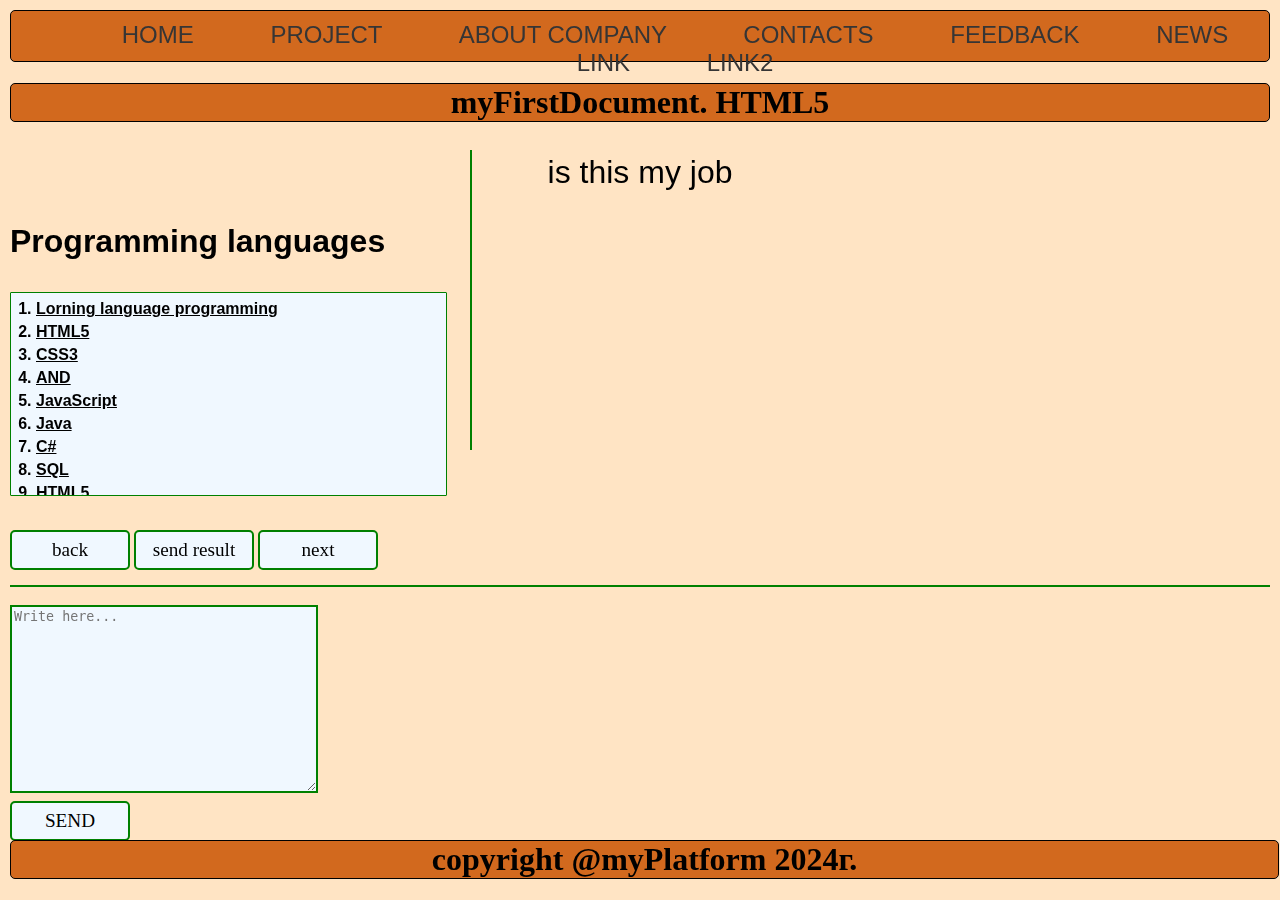
==== index.html @ b18f30b6 "update index.html file" ====
<!DOCTYPE html>
<html lang="en">
  <head>
    <meta charset="UTF-8" />
    <meta name="viewport" content="width=device-width, initial-scale=1.0" />
    <link rel="stylesheet" href="main.css" />
    <script src="myFirst2.js"></script>
    <title>myFirstDocument.HTML</title>
  </head>
  <body>
    <!-- Если кто-то видет этот код, то знайте, я просто трерируюсь -->
    <div class="header_panel">
      <a href="#">Home</a>
      <a href="#">Project</a>
      <a href="#">About company </a>
      <a href="#">Contacts</a>
      <a href="#">Feedback</a>
      <a href="#">News</a>
      <a href="#">Link</a>
      <a href="#">Link2</a>
    </div>
  <div>
    <h1>myFirstDocument. HTML5</h1>
    <p>is this my job</p>
    <div>
      <p class="title_languages">Programming languages</p>
      <ul title="Выберите из списка.">
        <li>Lorning language programming</li>
        <li>HTML5</li>
        <li>CSS3</li>
        <li>AND</li>
        <li>JavaScript</li>
        <li>Java</li>
        <li>C#</li>
        <li>SQL</li>
        <li>HTML5</li>
        <li>CSS3</li>
        <li>AND</li>
        <li>JavaScript</li>
        <li>Java</li>
        <li>C#</li>
        <li>SQL</li>
        <li>C</li>
        <li>C++</li>
        <li>F#</li>
        <li>Python</li>
        <li>Ruby</li>
        <li>MongoDB</li>
        <li>PostgreSQL</li>
        <li>Object-c</li>
      </ul>
      <div class="vertical_border"></div>
      
    <br />
    <button class="btn_back">back</button><button
      type="reset"
      title="Нажмите на кнопку, чтобы перезагрузить страницу."
    >
      send result
    </button>
    <button type="reset">next</reset></button>
    <div class="border_bottom"></div>
    <br>
    <textarea name="" id="" cols="30" rows="10" placeholder="Write here..."></textarea>
    <br>
    <button type="reset" class="btn_send">SEND</button>
    <h1 class="footer">copyright @myPlatform 2024г.</h1>
    </div>

  </div>
  </body>
</html>
---- main.css ----
/*****************general style CSS3 for myFirstProject*****************/
/* Если кто видит этот кто, то знайте, я просто тренируюсь*/
body {
  margin: 0px;
  padding: 10px;
  background-color: bisque;
}

p {
  font-family: Verdana, Geneva, Tahoma, sans-serif;
  font-size: 2em;
  text-align: center;
}

.title_languages {
  text-align: left;
  font-weight: bold;
}
ul {
  list-style-type: decimal;
  font-family: Arial, Helvetica, sans-serif;
  font-size: 1em;
  font-weight: bold;
  padding: 2px 0 0 25px;
  border: 1px solid green;
  width: 410px;
  height: 200px;
  border-radius: 1px;
  background-color: aliceblue;
  overflow: scroll;
}
ul:hover {
  background-color: rgb(189, 220, 248);
  cursor: grab;
}
li {
  padding-top: 5px;
  text-decoration: underline;
}

h1 {
  text-align: center;
  background-color: chocolate;
  border: 1px solid rgb(0, 0, 0);
  border-radius: 5px;
}

button {
  width: 120px;
  height: 40px;
  font-family: Cambria, Cochin, Georgia, Times, "Times New Roman", serif;
  color: rgb(0, 0, 0);
  font-size: 1.2em;
  border: 2px solid green;
  border-radius: 5px;
  cursor: pointer;
  background-color: aliceblue;
}
button:hover {
  font-weight: bold;
  border: 3px solid green;
  background-color: rgb(214, 220, 225);
}

.btn_back {
  margin-right: 4px;
}

.border_bottom {
  margin-top: 15px;
  width: auto;
  border: 1px solid green;
}

.vertical_border {
  border-right: 2px solid green;
  height: 300px;
  /* width: 2px; */
  padding-left: 50px;
  position: absolute;
  left: 420px;
  top: 150px;
}
/* Футер*/
.footer {
  position: absolute;
  bottom: 0px;
  width: 99%;
}
/*Поле для ввода текста*/

textarea {
  width: 300px;
  height: 180px;
  border: 2px solid green;
  background-color: aliceblue;
}

.btn_send {
  margin-top: 4px;
}

.btn_p {
  text-align: left;
  font-size: 1.1em;
  font-family: "Segoe UI", Tahoma, Geneva, Verdana, sans-serif;
}
.header_panel {
  min-width: 500px;
  height: 40px;

  background-color: chocolate;
  border: 1px solid rgb(0, 0, 0);
  border-radius: 5px;
  font-size: 1.5em;
  font-family: Arial, Helvetica, sans-serif;
  text-transform: uppercase;
  text-align: center;
  padding-top: 10px;
}

.header_panel a {
  padding-left: 70px;
  color: #363535;
  text-decoration: none;
  margin: auto;
}
.header_panel a:hover {
  color: #000000;
  text-decoration: underline;
}
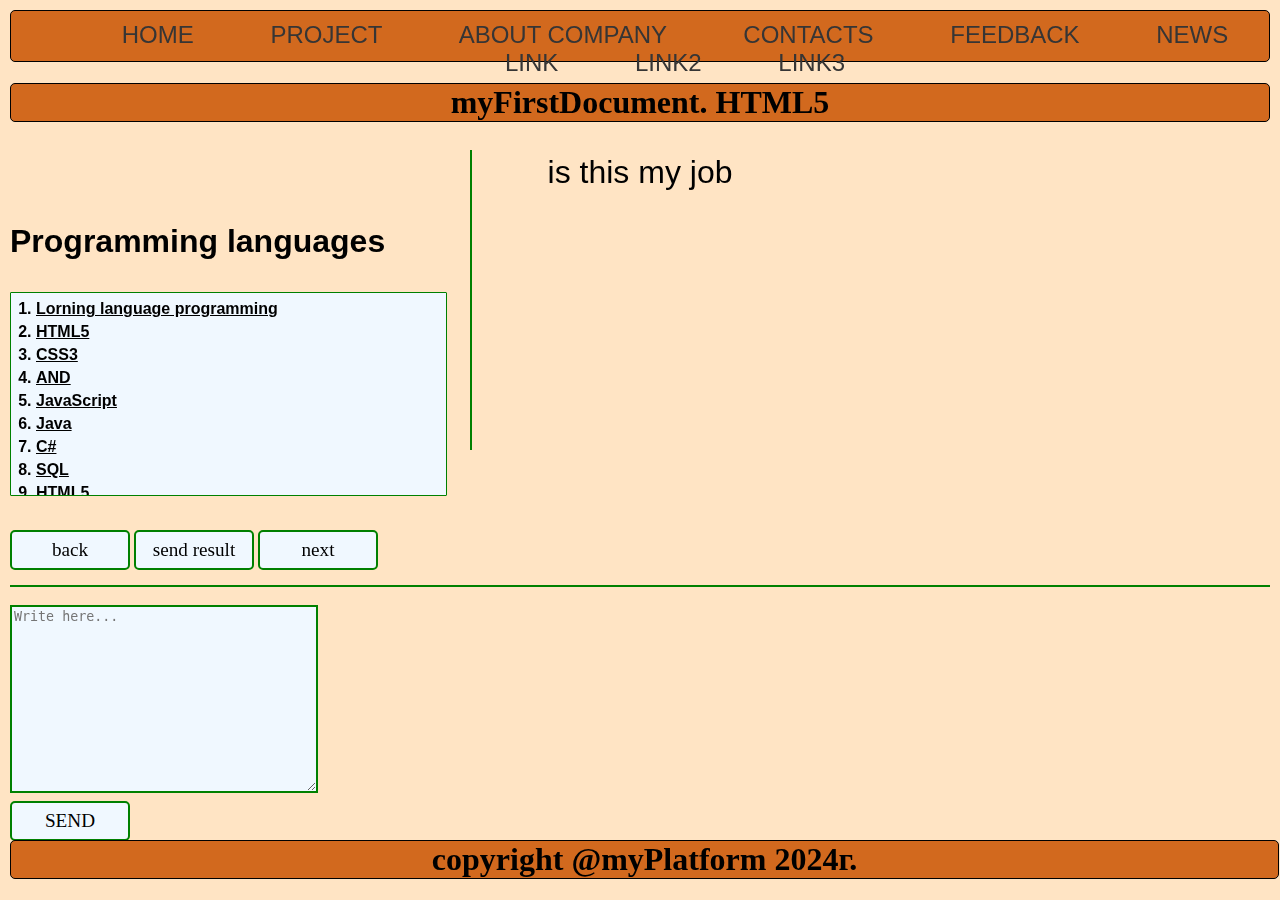
==== commit 0c126d8f: "update index.html" ====
--- a/index.html
+++ b/index.html
@@ -18,6 +18,7 @@
       <a href="#">News</a>
       <a href="#">Link</a>
       <a href="#">Link2</a>
+      <a href="#">Link3</a>
     </div>
   <div>
     <h1>myFirstDocument. HTML5</h1>
@@ -48,6 +49,8 @@
         <li>MongoDB</li>
         <li>PostgreSQL</li>
         <li>Object-c</li>
+        <li>PHP</li>
+        <li>TypeScript</li>
       </ul>
       <div class="vertical_border"></div>
       
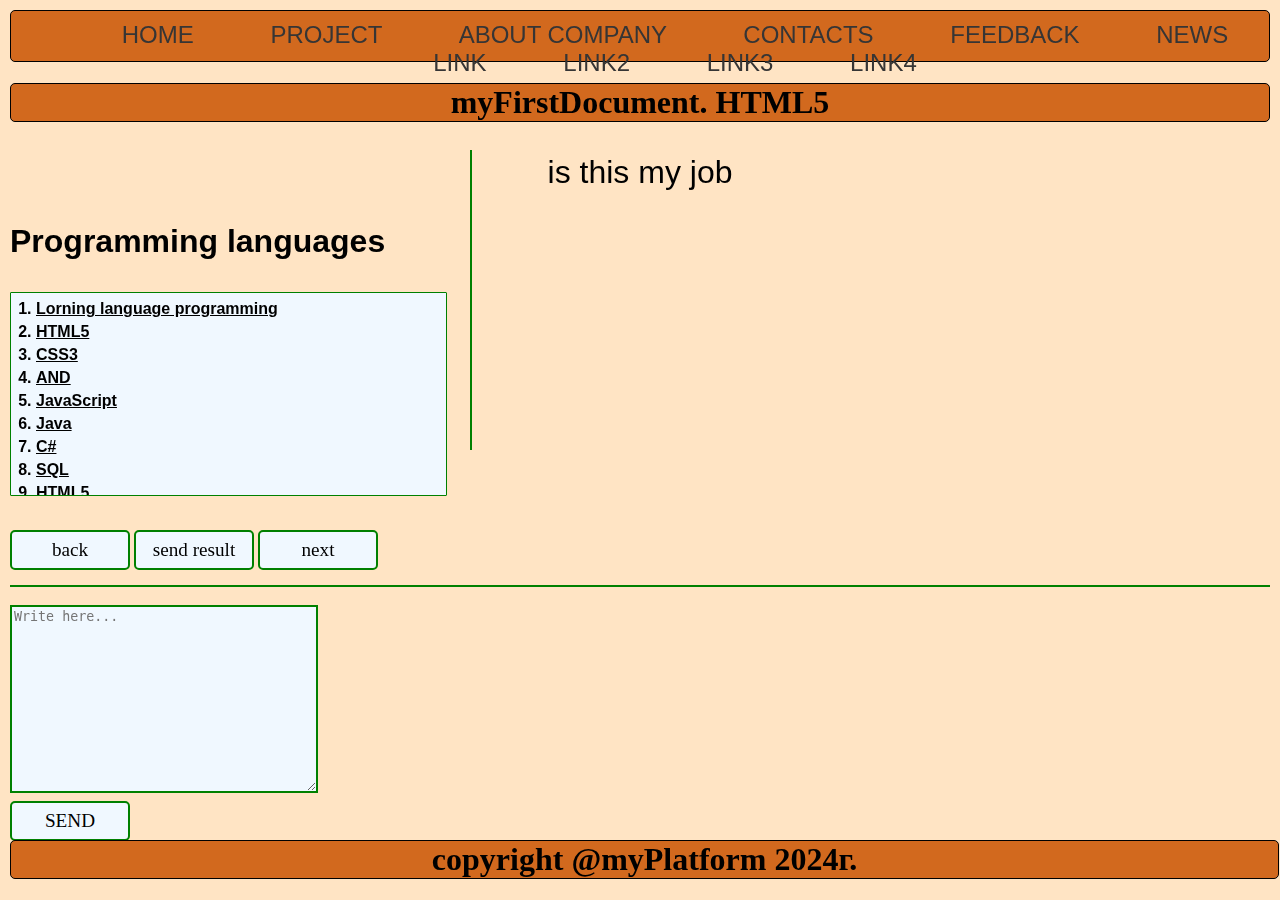
==== commit 14f4151d: "07.02.2024_update_index.html" ====
--- a/index.html
+++ b/index.html
@@ -19,6 +19,7 @@
       <a href="#">Link</a>
       <a href="#">Link2</a>
       <a href="#">Link3</a>
+      <a href="#">Link4</a>
     </div>
   <div>
     <h1>myFirstDocument. HTML5</h1>
@@ -51,6 +52,10 @@
         <li>Object-c</li>
         <li>PHP</li>
         <li>TypeScript</li>
+        <li>JS</li>
+        <li>Prolog</li>
+        <li>Django</li>
+        <li>C++</li>
       </ul>
       <div class="vertical_border"></div>
       
